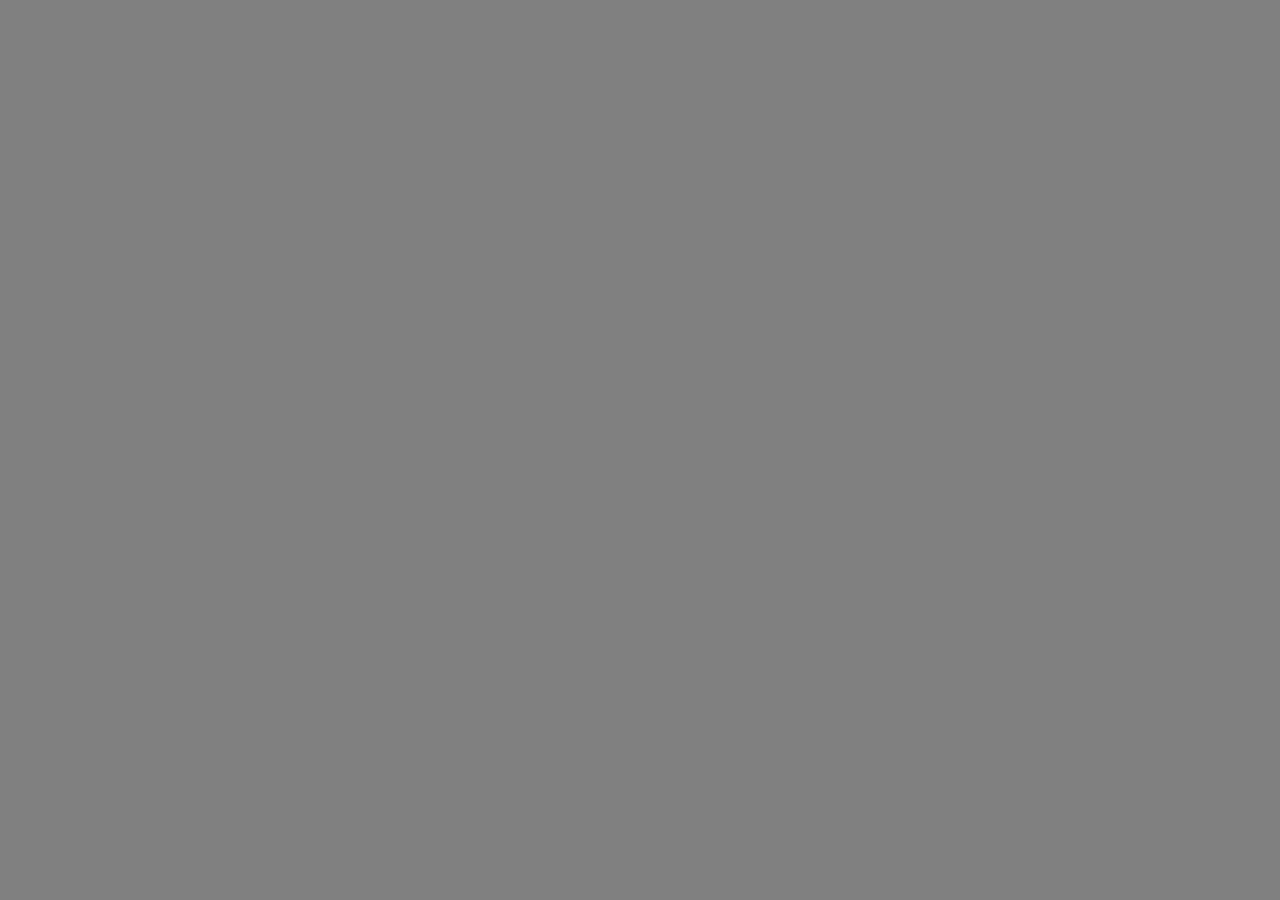
==== search-nearby.html @ a14dff02 "add search-nearby.html and href to it in index.html" ====
<!DOCTYPE html>
<html>

<head>
  <title>Coctail Wizard!</title>
  <meta name="viewport" content="initial-scale=1.0, user-scalable=no">
  <meta charset="utf-8">
  <style>
    /*element that contains the map. */
    #map {
      height: 100%;
      background-color: grey;
    }

    /* Optional: Makes the sample page fill the window. */
    html,
    body {
      height: 100%;
      margin: 0;
      padding: 0;
    }

  </style>
</head>

<body>
  <!-- Map appears here -->
  <div id="map"></div>

<script>
/* Note: This example requires that you consent to location sharing when
 * prompted by your browser. If you see the error "Geolocation permission
 * denied.", it means you probably did not give permission for the browser * to locate you. */
let pos;
let map;
let bounds;
let infoWindow;
let currentInfoWindow;
let service;
let infoPane;
function initMap() {
    // Initialize variables
    bounds = new google.maps.LatLngBounds();
    infoWindow = new google.maps.InfoWindow;
    currentInfoWindow = infoWindow;

    // Try HTML5 geolocation
    if (navigator.geolocation) {
    navigator.geolocation.getCurrentPosition(position => {
        pos = {
        lat: position.coords.latitude,
        lng: position.coords.longitude
        };
        map = new google.maps.Map(document.getElementById('map'), {
        center: pos,
        zoom: 15
        });
        bounds.extend(pos);

        infoWindow.setPosition(pos);
        infoWindow.setContent('Location found.');
        infoWindow.open(map);
        map.setCenter(pos);

				// Call Places Nearby Search on user's location
				getNearbyPlaces(pos);
    }, () => {
        // Browser supports geolocation, but user has denied permission
        handleLocationError(true, infoWindow);
    });
    } else {
    // Browser doesn't support geolocation
    handleLocationError(false, infoWindow);
    }
}

// Handle a geolocation error
function handleLocationError(browserHasGeolocation, infoWindow) {
    // Set default location to Sydney, Australia
    pos = {lat: -33.856, lng: 151.215};
    map = new google.maps.Map(document.getElementById('map'), {
    center: pos,
    zoom: 15
    });

    // Display an InfoWindow at the map center
    infoWindow.setPosition(pos);
    infoWindow.setContent(browserHasGeolocation ?
    'Geolocation permissions denied. Using default location.' :
    'Error: Your browser doesn\'t support geolocation.');
    infoWindow.open(map);
    currentInfoWindow = infoWindow;

		// Call Places Nearby Search on the default location
		getNearbyPlaces(pos);
}
/* END Geolocate your user */

// Perform a Places Nearby Search Request
function getNearbyPlaces(position) {
    let request = {
    location: position,
    rankBy: google.maps.places.RankBy.DISTANCE,
    keyword: 'liquor'
    };

    service = new google.maps.places.PlacesService(map);
    service.nearbySearch(request, nearbyCallback);
}

// Handle the results (up to 20) of the Nearby Search
function nearbyCallback(results, status) {
    if (status == google.maps.places.PlacesServiceStatus.OK) {
    createMarkers(results);
    }
}


// Set markers at the location of each place result
function createMarkers(places) {
    places.forEach(place => {
    let marker = new google.maps.Marker({
        position: place.geometry.location,
        map: map,
        title: place.name
    });


    // Adjust the map bounds to include the location of this marker
    bounds.extend(place.geometry.location);
    });
    /* Once all the markers have been placed, adjust the bounds of the map to
    * show all the markers within the visible area. */
    map.fitBounds(bounds);
}
</script>

<script async defer 
	src="https://maps.googleapis.com/maps/api/js?key=AIzaSyC8qMACBrfNlvCF85nCQ4MNwsxTVCPf4E4&libraries=places&callback=initMap">
</script>
</body>

</html>
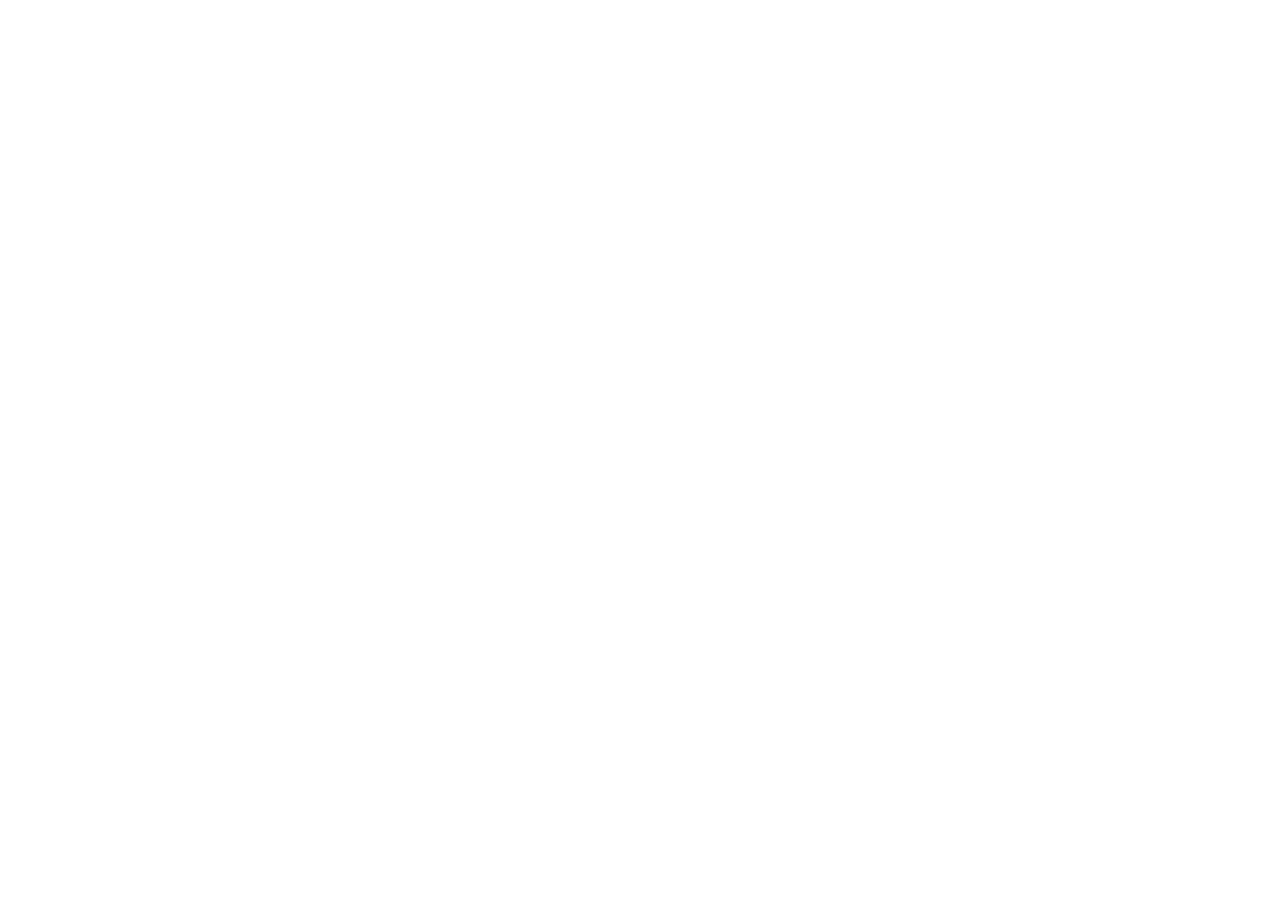
==== commit a0564e9c: "Add js to initialise map along with associated src script in html to call it" ====
--- a/search-nearby.html
+++ b/search-nearby.html
@@ -1,143 +1,21 @@
 <!DOCTYPE html>
-<html>
-
+<html lang="en">
 <head>
-  <title>Coctail Wizard!</title>
-  <meta name="viewport" content="initial-scale=1.0, user-scalable=no">
-  <meta charset="utf-8">
-  <style>
-    /*element that contains the map. */
-    #map {
-      height: 100%;
-      background-color: grey;
-    }
-
-    /* Optional: Makes the sample page fill the window. */
-    html,
-    body {
-      height: 100%;
-      margin: 0;
-      padding: 0;
-    }
-
-  </style>
+  <meta charset="UTF-8">
+  <meta http-equiv="X-UA-Compatible" content="IE=edge">
+  <meta name="viewport" content="width=device-width, initial-scale=1.0">
+  <!--<meta name="viewport" content="initial-scale=1.0, user-scalable=no">-->
+  <title>Cocktail Roulette!</title>
+  <link rel="stylesheet" href="./assets/style/nearby-search.css"/>
 </head>
 
+
 <body>
-  <!-- Map appears here -->
+  <!--Map appears here-->
   <div id="map"></div>
 
-<script>
-/* Note: This example requires that you consent to location sharing when
- * prompted by your browser. If you see the error "Geolocation permission
- * denied.", it means you probably did not give permission for the browser * to locate you. */
-let pos;
-let map;
-let bounds;
-let infoWindow;
-let currentInfoWindow;
-let service;
-let infoPane;
-function initMap() {
-    // Initialize variables
-    bounds = new google.maps.LatLngBounds();
-    infoWindow = new google.maps.InfoWindow;
-    currentInfoWindow = infoWindow;
-
-    // Try HTML5 geolocation
-    if (navigator.geolocation) {
-    navigator.geolocation.getCurrentPosition(position => {
-        pos = {
-        lat: position.coords.latitude,
-        lng: position.coords.longitude
-        };
-        map = new google.maps.Map(document.getElementById('map'), {
-        center: pos,
-        zoom: 15
-        });
-        bounds.extend(pos);
-
-        infoWindow.setPosition(pos);
-        infoWindow.setContent('Location found.');
-        infoWindow.open(map);
-        map.setCenter(pos);
-
-				// Call Places Nearby Search on user's location
-				getNearbyPlaces(pos);
-    }, () => {
-        // Browser supports geolocation, but user has denied permission
-        handleLocationError(true, infoWindow);
-    });
-    } else {
-    // Browser doesn't support geolocation
-    handleLocationError(false, infoWindow);
-    }
-}
-
-// Handle a geolocation error
-function handleLocationError(browserHasGeolocation, infoWindow) {
-    // Set default location to Sydney, Australia
-    pos = {lat: -33.856, lng: 151.215};
-    map = new google.maps.Map(document.getElementById('map'), {
-    center: pos,
-    zoom: 15
-    });
-
-    // Display an InfoWindow at the map center
-    infoWindow.setPosition(pos);
-    infoWindow.setContent(browserHasGeolocation ?
-    'Geolocation permissions denied. Using default location.' :
-    'Error: Your browser doesn\'t support geolocation.');
-    infoWindow.open(map);
-    currentInfoWindow = infoWindow;
-
-		// Call Places Nearby Search on the default location
-		getNearbyPlaces(pos);
-}
-/* END Geolocate your user */
-
-// Perform a Places Nearby Search Request
-function getNearbyPlaces(position) {
-    let request = {
-    location: position,
-    rankBy: google.maps.places.RankBy.DISTANCE,
-    keyword: 'liquor'
-    };
-
-    service = new google.maps.places.PlacesService(map);
-    service.nearbySearch(request, nearbyCallback);
-}
-
-// Handle the results (up to 20) of the Nearby Search
-function nearbyCallback(results, status) {
-    if (status == google.maps.places.PlacesServiceStatus.OK) {
-    createMarkers(results);
-    }
-}
-
-
-// Set markers at the location of each place result
-function createMarkers(places) {
-    places.forEach(place => {
-    let marker = new google.maps.Marker({
-        position: place.geometry.location,
-        map: map,
-        title: place.name
-    });
-
-
-    // Adjust the map bounds to include the location of this marker
-    bounds.extend(place.geometry.location);
-    });
-    /* Once all the markers have been placed, adjust the bounds of the map to
-    * show all the markers within the visible area. */
-    map.fitBounds(bounds);
-}
-</script>
-
-<script async defer 
-	src="https://maps.googleapis.com/maps/api/js?key=AIzaSyC8qMACBrfNlvCF85nCQ4MNwsxTVCPf4E4&libraries=places&callback=initMap">
-</script>
+  <script src="./assets/script/nearby-search.js"></script>
+  <script async defer src="https://maps.googleapis.com/maps/api/js?key=AIzaSyC8qMACBrfNlvCF85nCQ4MNwsxTVCPf4E4&callback=initMap">
+  </script>
 </body>
-
 </html>